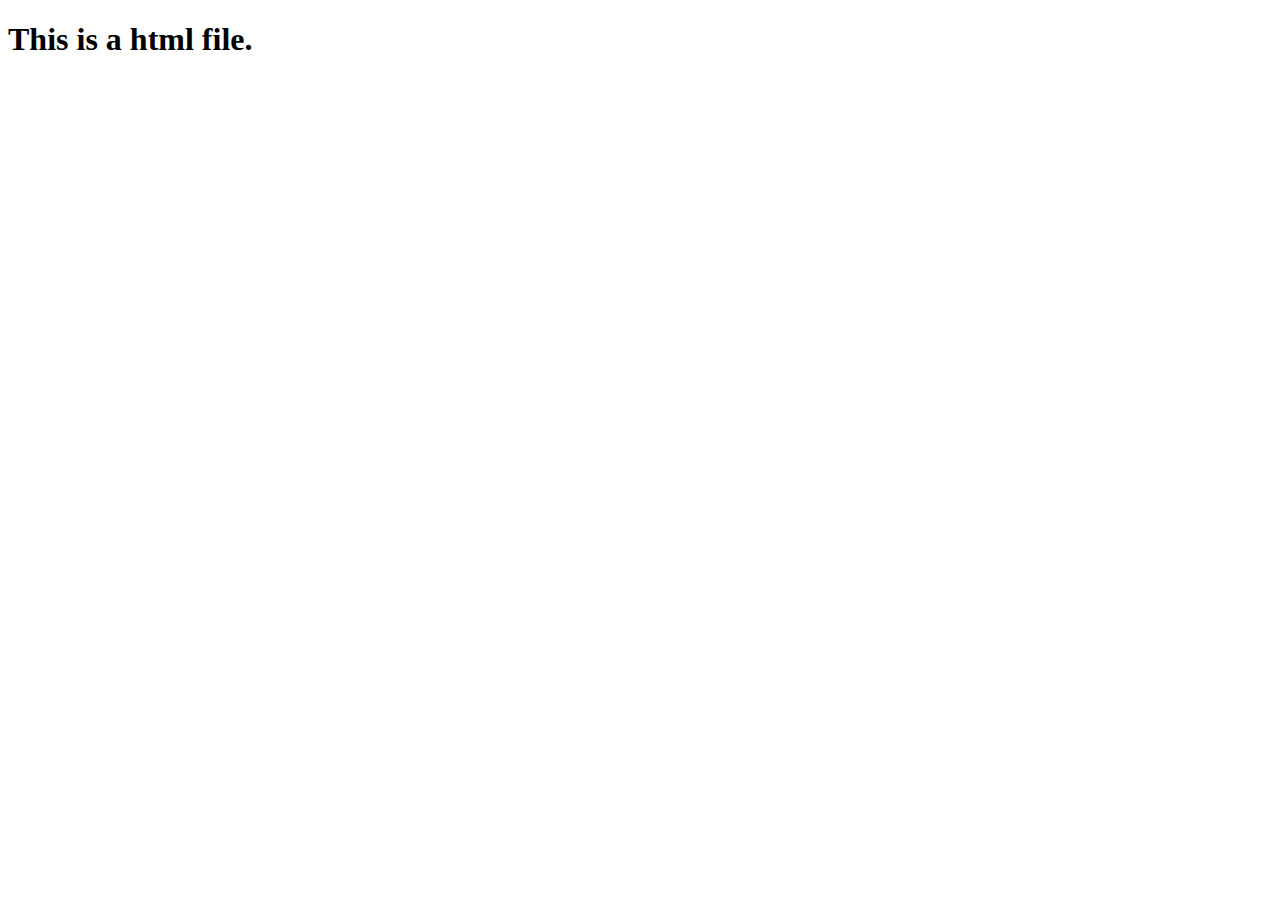
==== web-basics/index.html @ 0ed18596 "boiler plate" ====
<!DOCTYPE html>
<html lang="en">
<head>
	<meta charset="UTF-8">
	<meta http-equiv="X-UA-Compatible" content="IE=edge">
	<meta name="viewport" content="width=device-width, initial-scale=1.0">
	<title>Document</title>
</head>
<body>
		<h1>This is a html file.</h1>
		<script src="myscript.js"></script>
</body>
</html>
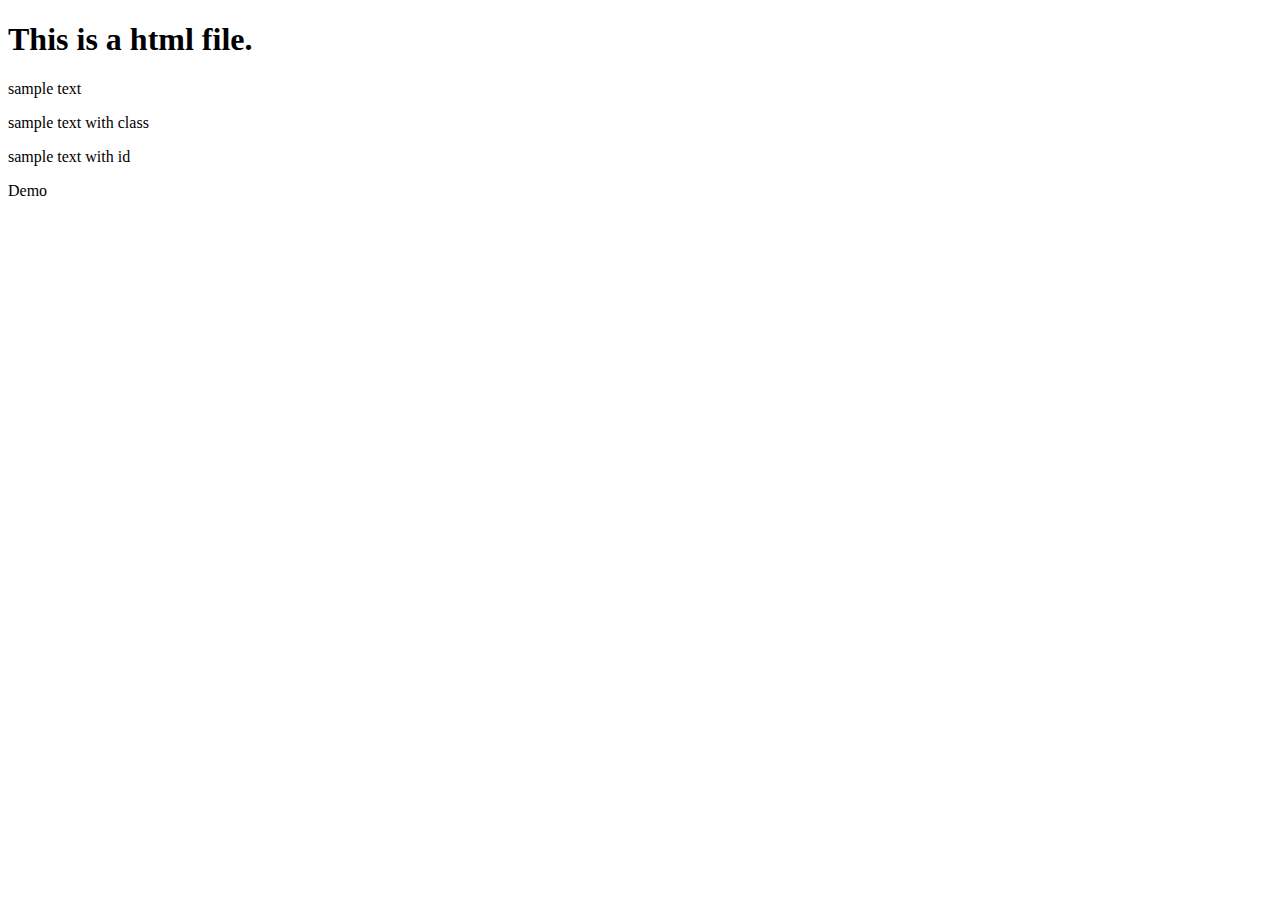
==== commit 4a7557e0: "DOM selector" ====
--- a/web-basics/index.html
+++ b/web-basics/index.html
@@ -8,6 +8,10 @@
 </head>
 <body>
 		<h1>This is a html file.</h1>
+		<p>sample text</p>
+		<p class="test">sample text with class</p>
+		<p id="test1">sample text with id</p>
+		<p>Demo</p>
 		<script src="myscript.js"></script>
 </body>
 </html>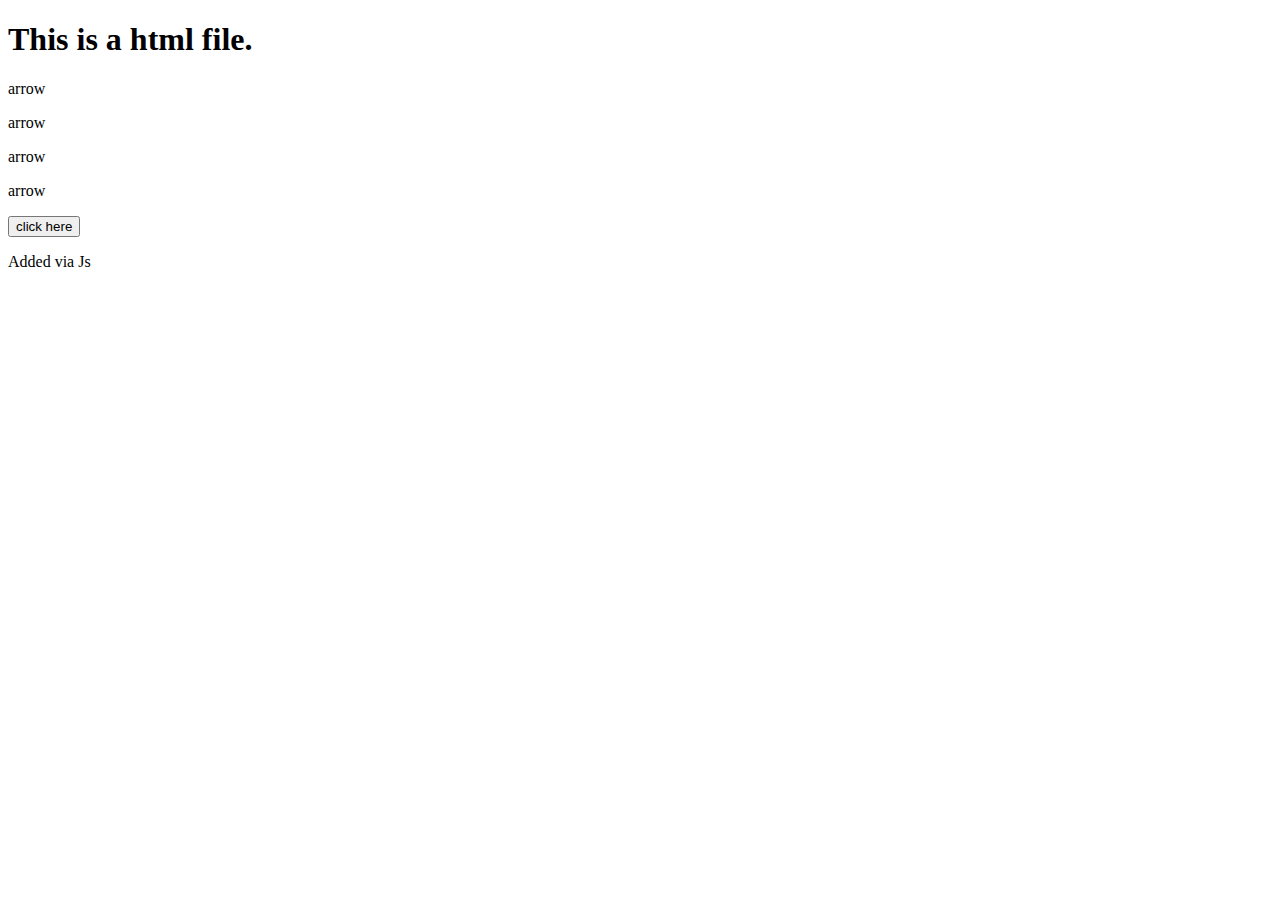
==== commit 719f6dfd: "Event Listener" ====
--- a/web-basics/index.html
+++ b/web-basics/index.html
@@ -12,6 +12,8 @@
 		<p class="test">sample text with class</p>
 		<p id="test1">sample text with id</p>
 		<p>Demo</p>
+
+		<button>click here</button>
 		<script src="myscript.js"></script>
 </body>
 </html>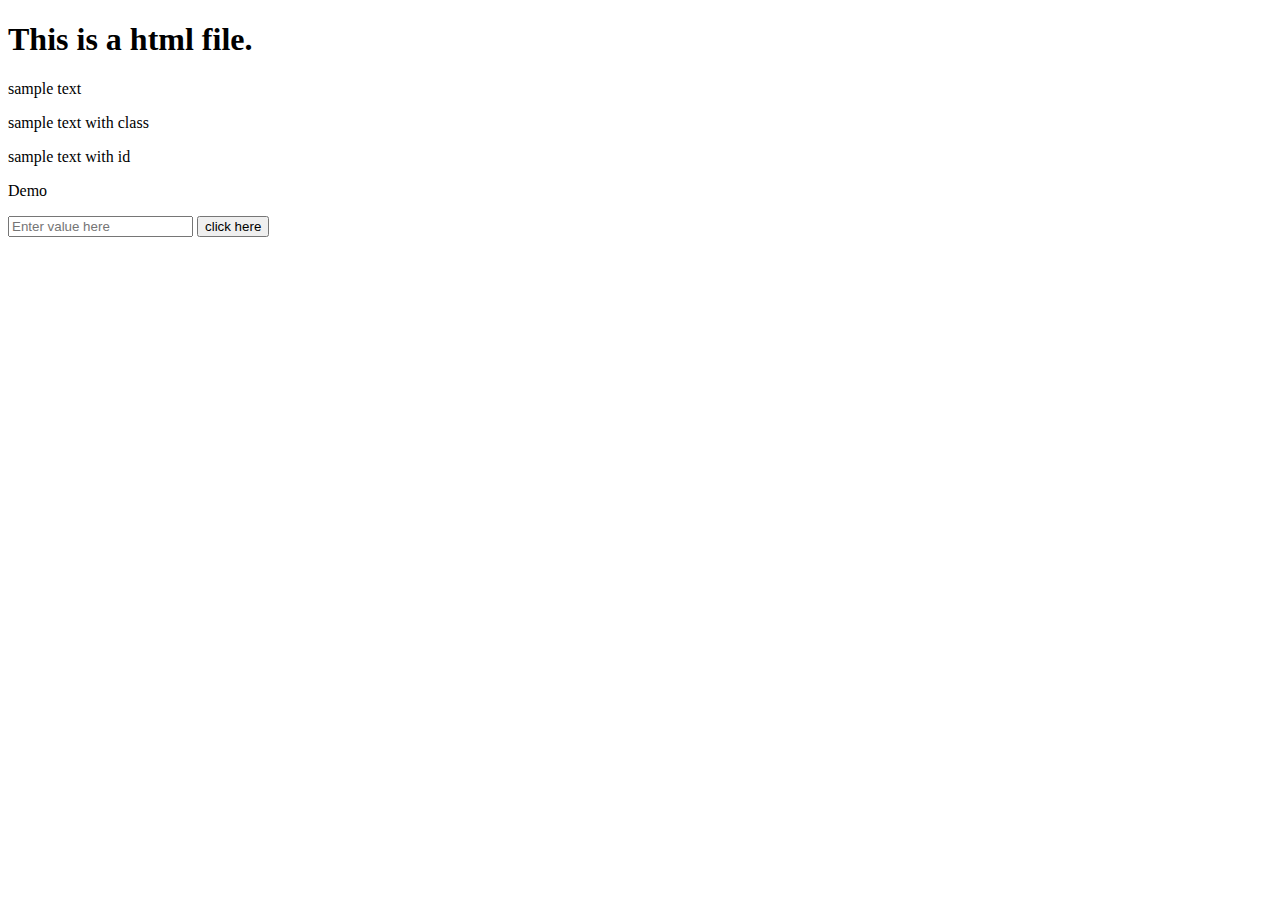
==== commit 8edb3e60: "Input validation and consitional logic" ====
--- a/web-basics/index.html
+++ b/web-basics/index.html
@@ -12,8 +12,10 @@
 		<p class="test">sample text with class</p>
 		<p id="test1">sample text with id</p>
 		<p>Demo</p>
-
-		<button>click here</button>
-		<script src="myscript.js"></script>
+		
+		<input type="text" id="input-check" placeholder="Enter value here">
+		<button onclick="validate()">click here</button>
+		<!-- <script src="myscript.js"></script> -->
+		<script src="validation.js"></script>
 </body>
 </html>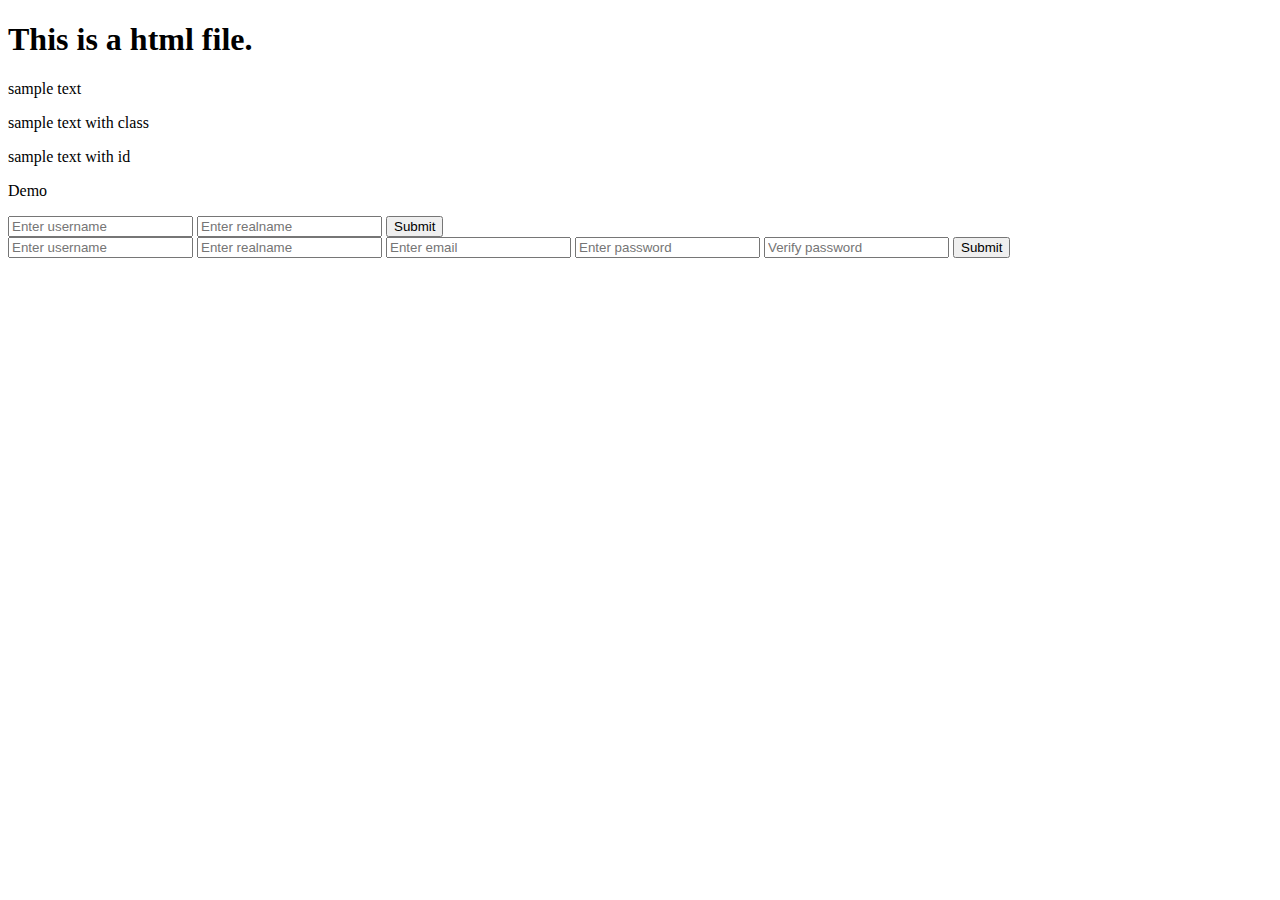
==== commit a8770352: "Advance form validation" ====
--- a/web-basics/index.html
+++ b/web-basics/index.html
@@ -13,8 +13,24 @@
 		<p id="test1">sample text with id</p>
 		<p>Demo</p>
 		
-		<input type="text" id="input-check" placeholder="Enter value here">
-		<button onclick="validate()">click here</button>
+		<!-- <input type="text" id="input-check" placeholder="Enter value here">
+		<button onclick="validate()">click here</button> -->
+
+		<form class="practice">
+			<input type="text" name="username" id="user" placeholder="Enter username">
+			<input type="text" name="realname" id="real" placeholder="Enter realname">
+			<button type="submit">Submit</button>
+		</form>
+
+		<form class="userdata">
+			<input type="text" name="username" id="user" placeholder="Enter username">
+			<input type="text" name="realname" id="real" placeholder="Enter realname">
+			<input type="email" name="email" id="email" placeholder="Enter email">
+			<input type="password" name="password" id="password" placeholder="Enter password">
+			<input type="password" name="ver-password" id="ver-password" placeholder="Verify password">
+			<button type="submit">Submit</button>
+		</form>
+
 		<!-- <script src="myscript.js"></script> -->
 		<script src="validation.js"></script>
 </body>
